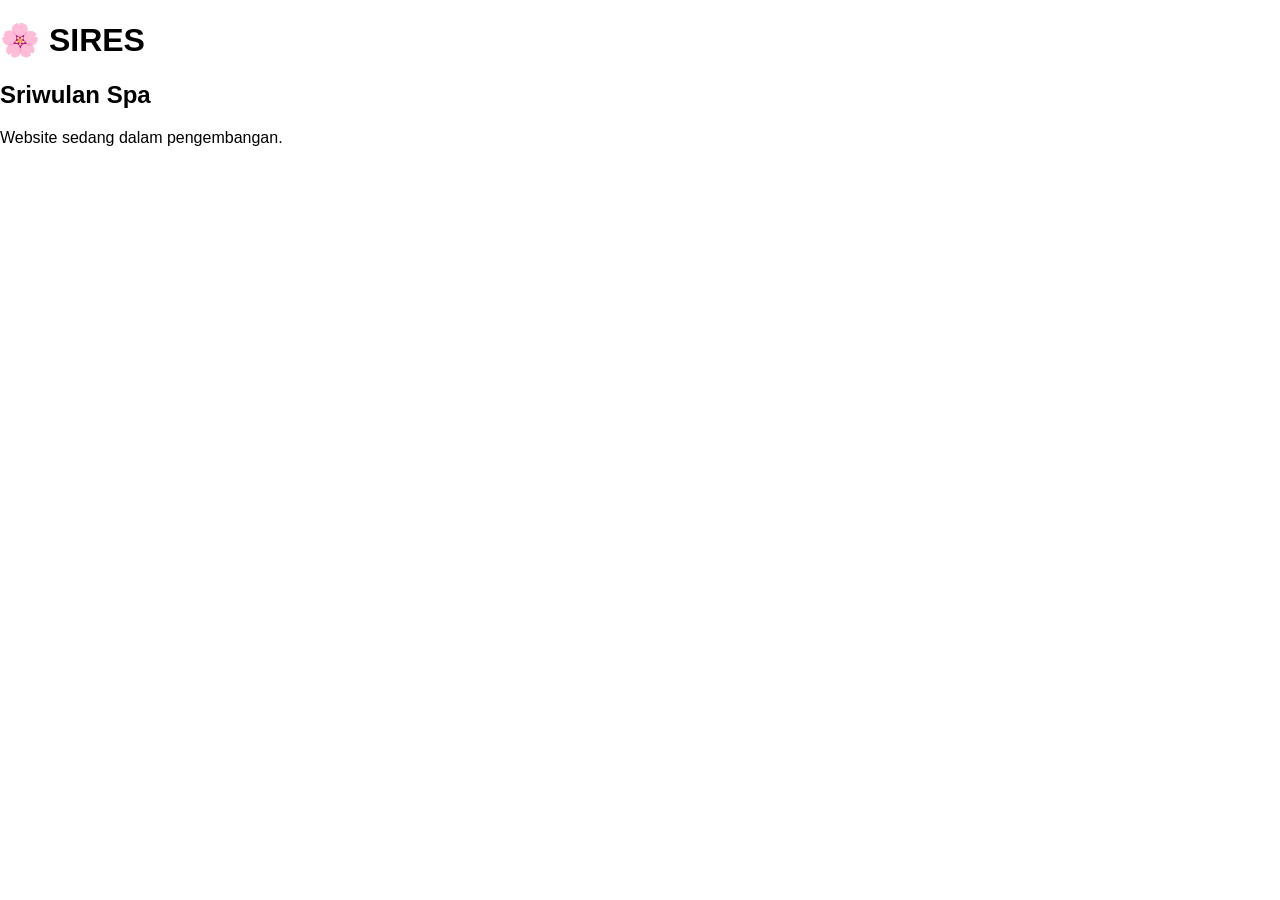
==== index.html @ 9384db0a "Update index.html" ====
<!DOCTYPE html>
<html lang="id">
<head>
    <meta charset="UTF-8">
    <title>SIRES - Sriwulan Spa</title>

    <link rel="stylesheet" href="css/style.css">
    
</head>
<body>

<h1>🌸 SIRES</h1>
<h2>Sriwulan Spa</h2>

<p>Website sedang dalam pengembangan.</p>

</body>
</html>
---- css/style.css ----
body{
    margin:0;
    font-family:Arial,sans-serif;
}
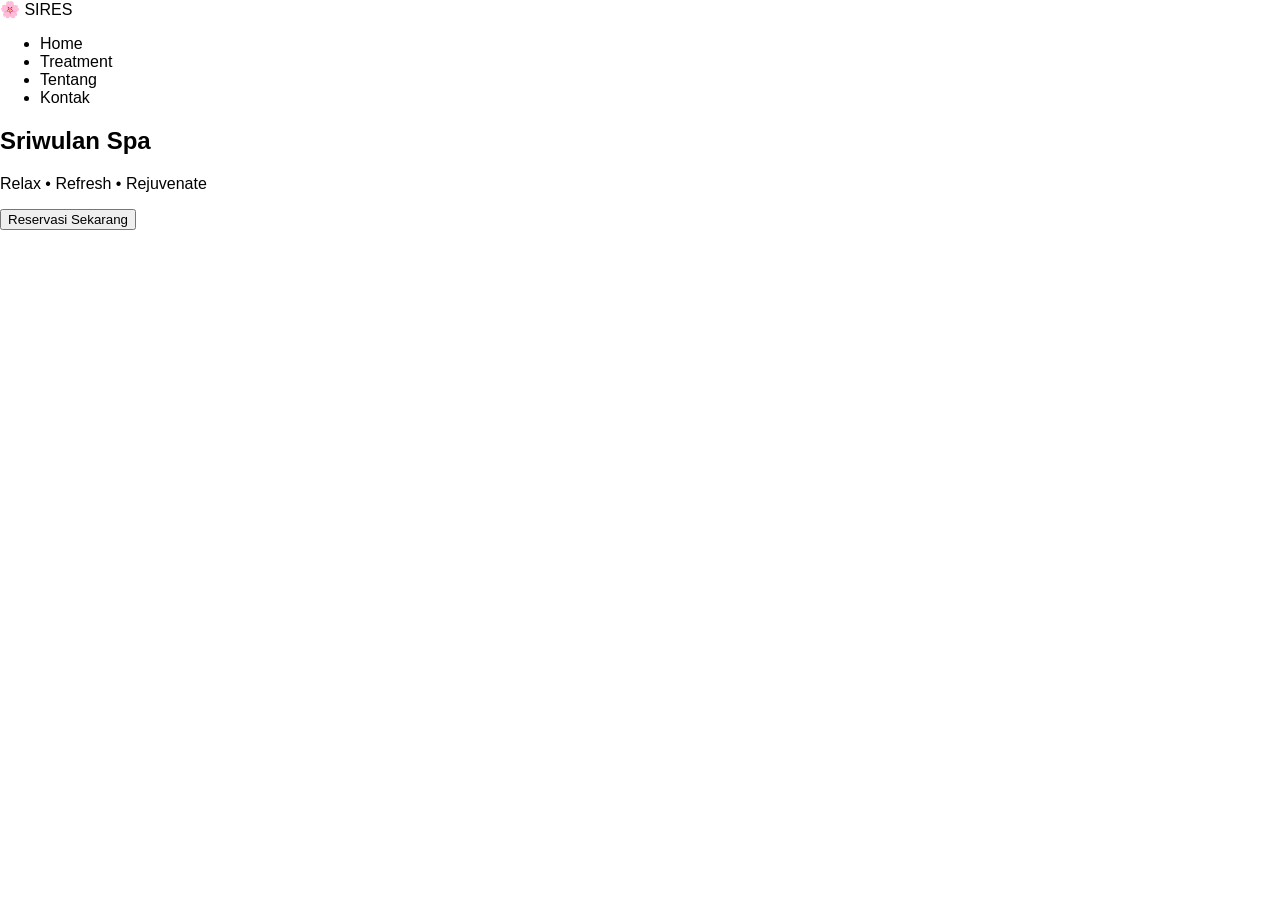
==== commit b0bbc3e3: "Update index.html" ====
--- a/index.html
+++ b/index.html
@@ -2,17 +2,58 @@
 <html lang="id">
 <head>
     <meta charset="UTF-8">
-    <title>SIRES - Sriwulan Spa</title>
+    <meta name="viewport" content="width=device-width, initial-scale=1.0">
+    <title>SIRES | Sriwulan Spa</title>
 
     <link rel="stylesheet" href="css/style.css">
-    
+
+    <link href="https://fonts.googleapis.com/css2?family=Poppins:wght@300;400;500;600;700&display=swap" rel="stylesheet">
 </head>
+
 <body>
 
-<h1>🌸 SIRES</h1>
-<h2>Sriwulan Spa</h2>
+<header>
 
-<p>Website sedang dalam pengembangan.</p>
+<nav>
+
+<div class="logo">
+
+🌸 SIRES
+
+</div>
+
+<ul>
+
+<li>Home</li>
+
+<li>Treatment</li>
+
+<li>Tentang</li>
+
+<li>Kontak</li>
+
+</ul>
+
+</nav>
+
+<section class="hero">
+
+<h1>Sriwulan Spa</h1>
+
+<p>Relax • Refresh • Rejuvenate</p>
+
+<a href="reservasi.html">
+
+<button>Reservasi Sekarang</button>
+
+</a>
+
+</section>
+
+</header>
+
+<script src="js/app.js"></script>
 
 </body>
+
 </html>
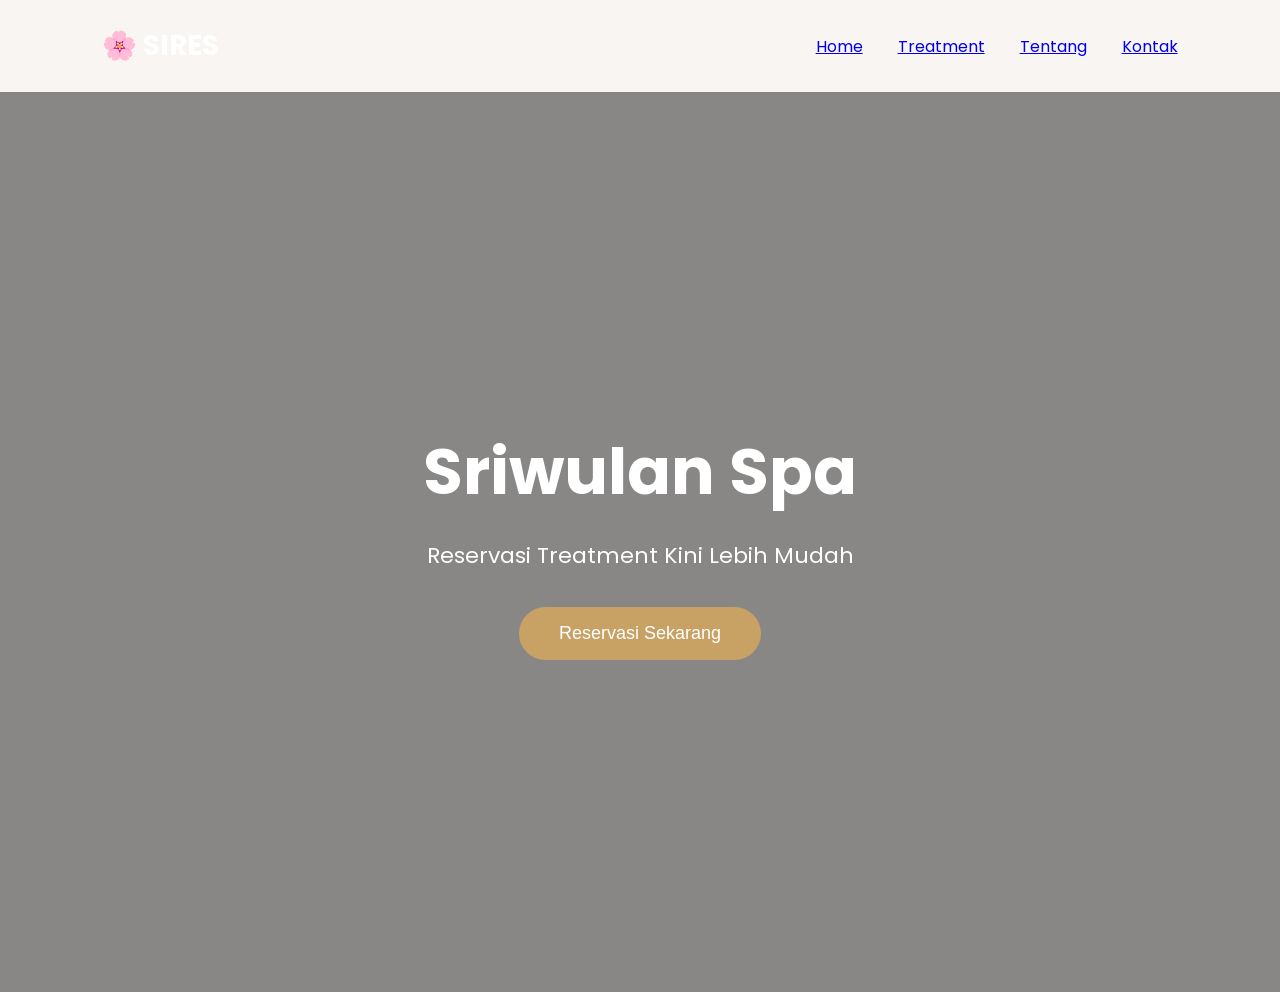
==== commit 73bca957: "Update index.html" ====
--- a/index.html
+++ b/index.html
@@ -1,13 +1,18 @@
 <!DOCTYPE html>
 <html lang="id">
+
 <head>
-    <meta charset="UTF-8">
-    <meta name="viewport" content="width=device-width, initial-scale=1.0">
-    <title>SIRES | Sriwulan Spa</title>
 
-    <link rel="stylesheet" href="css/style.css">
+<meta charset="UTF-8">
 
-    <link href="https://fonts.googleapis.com/css2?family=Poppins:wght@300;400;500;600;700&display=swap" rel="stylesheet">
+<meta name="viewport" content="width=device-width, initial-scale=1.0">
+
+<title>SIRES | Sriwulan Spa</title>
+
+<link rel="stylesheet" href="css/style.css">
+
+<link href="https://fonts.googleapis.com/css2?family=Poppins:wght@300;400;500;600;700&display=swap" rel="stylesheet">
+
 </head>
 
 <body>
@@ -17,20 +22,18 @@
 <nav>
 
 <div class="logo">
-
 🌸 SIRES
-
 </div>
 
 <ul>
 
-<li>Home</li>
+<li><a href="index.html">Home</a></li>
 
-<li>Treatment</li>
+<li><a href="#treatment">Treatment</a></li>
 
-<li>Tentang</li>
+<li><a href="tentang.html">Tentang</a></li>
 
-<li>Kontak</li>
+<li><a href="kontak.html">Kontak</a></li>
 
 </ul>
 
@@ -40,11 +43,17 @@
 
 <h1>Sriwulan Spa</h1>
 
-<p>Relax • Refresh • Rejuvenate</p>
+<p>
+Reservasi Treatment Kini Lebih Mudah
+</p>
 
 <a href="reservasi.html">
 
-<button>Reservasi Sekarang</button>
+<button>
+
+Reservasi Sekarang
+
+</button>
 
 </a>
 
--- a/css/style.css
+++ b/css/style.css
@@ -1,4 +1,116 @@
+/* ==========================
+   SIRES - Sriwulan Spa
+========================== */
+
+*{
+    margin:0;
+    padding:0;
+    box-sizing:border-box;
+}
+
 body{
-    margin:0;
-    font-family:Arial,sans-serif;
+    font-family:'Poppins',sans-serif;
+    background:#f8f5f2;
+    color:#333;
 }
+
+/* Navbar */
+
+header{
+    width:100%;
+    position:absolute;
+    top:0;
+    left:0;
+    z-index:999;
+}
+
+nav{
+    display:flex;
+    justify-content:space-between;
+    align-items:center;
+    padding:25px 8%;
+}
+
+.logo{
+    font-size:28px;
+    font-weight:700;
+    color:white;
+}
+
+nav ul{
+    display:flex;
+    list-style:none;
+    gap:35px;
+}
+
+nav ul li{
+    color:white;
+    cursor:pointer;
+    transition:.3s;
+}
+
+nav ul li:hover{
+    color:#F4D03F;
+}
+
+/* Hero */
+
+.hero{
+    height:100vh;
+    background:linear-gradient(rgba(0,0,0,.45),rgba(0,0,0,.45)),
+    url("../assets/banner.jpg");
+
+    background-size:cover;
+    background-position:center;
+
+    display:flex;
+    flex-direction:column;
+    justify-content:center;
+    align-items:center;
+
+    text-align:center;
+}
+
+.hero h1{
+
+    font-size:64px;
+    color:white;
+    margin-bottom:20px;
+
+}
+
+.hero p{
+
+    color:white;
+    font-size:22px;
+    margin-bottom:35px;
+
+}
+
+.hero button{
+
+    padding:16px 40px;
+
+    background:#C8A165;
+
+    color:white;
+
+    border:none;
+
+    border-radius:50px;
+
+    cursor:pointer;
+
+    font-size:18px;
+
+    transition:.3s;
+
+}
+
+.hero button:hover{
+
+    background:#a67c3d;
+
+    transform:translateY(-3px);
+
+}
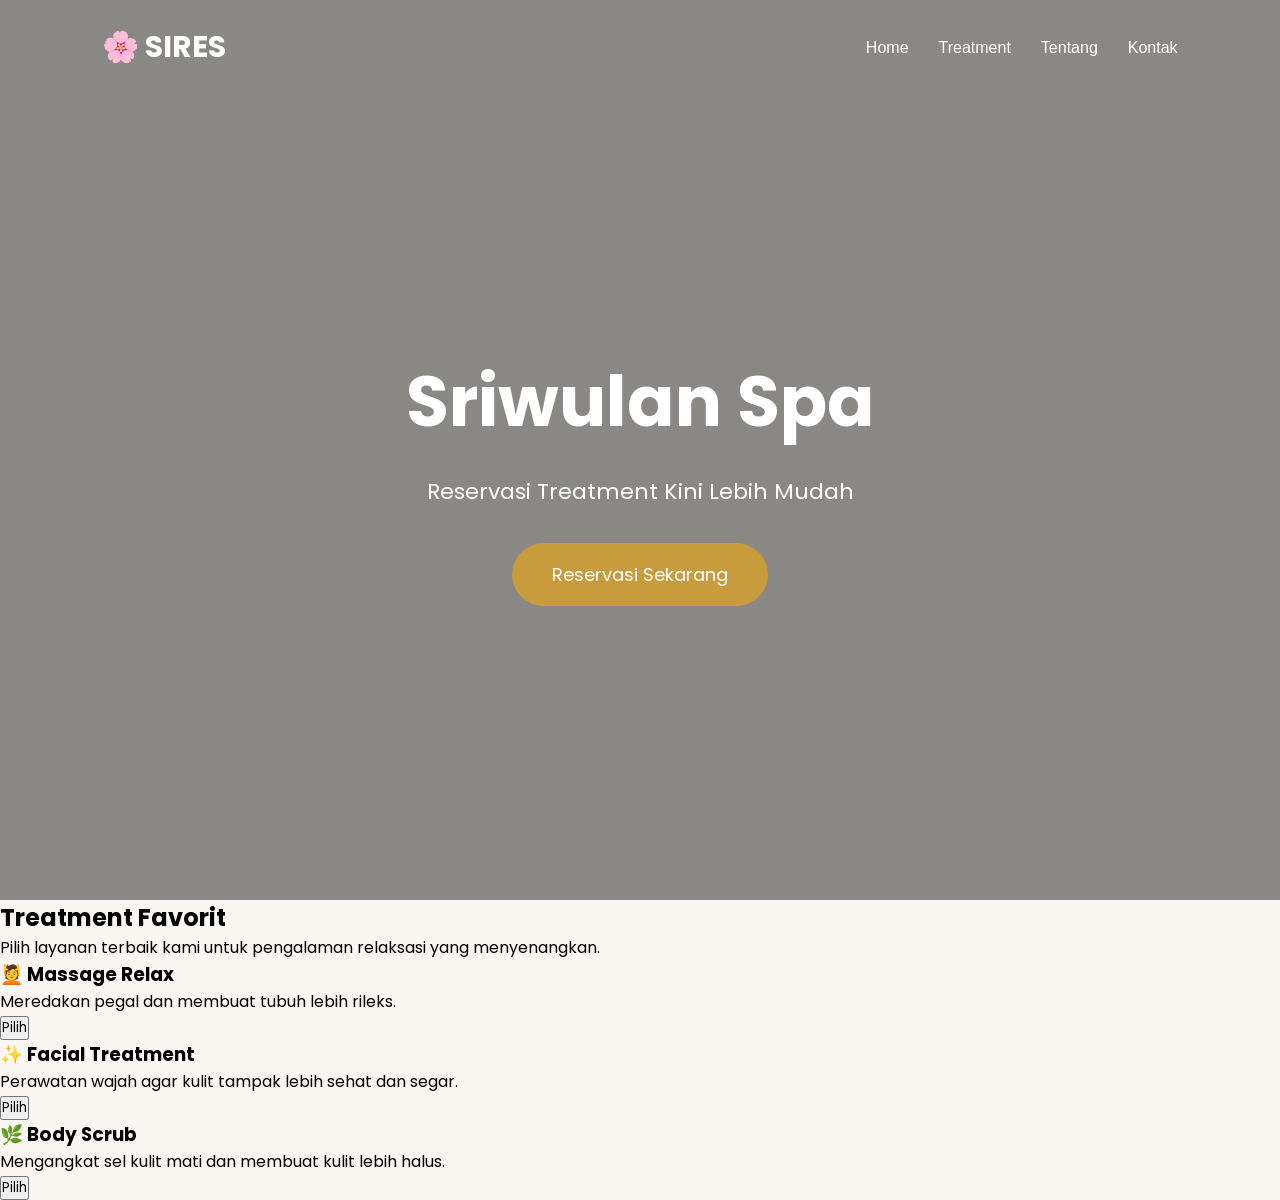
==== commit af96dee8: "Update index.html" ====
--- a/index.html
+++ b/index.html
@@ -61,6 +61,42 @@
 
 </header>
 
+  <section id="treatment" class="treatment">
+
+    <h2>Treatment Favorit</h2>
+
+    <p>Pilih layanan terbaik kami untuk pengalaman relaksasi yang menyenangkan.</p>
+
+    <div class="card-container">
+
+        <div class="card">
+            <h3>💆 Massage Relax</h3>
+            <p>Meredakan pegal dan membuat tubuh lebih rileks.</p>
+            <a href="reservasi.html">
+                <button>Pilih</button>
+            </a>
+        </div>
+
+        <div class="card">
+            <h3>✨ Facial Treatment</h3>
+            <p>Perawatan wajah agar kulit tampak lebih sehat dan segar.</p>
+            <a href="reservasi.html">
+                <button>Pilih</button>
+            </a>
+        </div>
+
+        <div class="card">
+            <h3>🌿 Body Scrub</h3>
+            <p>Mengangkat sel kulit mati dan membuat kulit lebih halus.</p>
+            <a href="reservasi.html">
+                <button>Pilih</button>
+            </a>
+        </div>
+
+    </div>
+
+</section>
+
 <script src="js/app.js"></script>
 
 </body>
--- a/css/style.css
+++ b/css/style.css
@@ -1,116 +1,142 @@
-/* ==========================
-   SIRES - Sriwulan Spa
-========================== */
-
 *{
-    margin:0;
-    padding:0;
-    box-sizing:border-box;
+margin:0;
+padding:0;
+box-sizing:border-box;
+font-family:'Poppins',sans-serif;
 }
 
 body{
-    font-family:'Poppins',sans-serif;
-    background:#f8f5f2;
-    color:#333;
+background:#faf7f3;
 }
 
-/* Navbar */
+/* HEADER */
 
 header{
-    width:100%;
-    position:absolute;
-    top:0;
-    left:0;
-    z-index:999;
+
+height:100vh;
+
+background:
+linear-gradient(rgba(0,0,0,.45),rgba(0,0,0,.45)),
+url("../assets/banner.jpg");
+
+background-size:cover;
+
+background-position:center;
+
 }
 
+/* NAVBAR */
+
 nav{
-    display:flex;
-    justify-content:space-between;
-    align-items:center;
-    padding:25px 8%;
+
+display:flex;
+
+justify-content:space-between;
+
+align-items:center;
+
+padding:25px 8%;
+
 }
 
 .logo{
-    font-size:28px;
-    font-weight:700;
-    color:white;
+
+font-size:30px;
+
+font-weight:bold;
+
+color:white;
+
 }
 
 nav ul{
-    display:flex;
-    list-style:none;
-    gap:35px;
+
+display:flex;
+
+list-style:none;
+
+gap:30px;
+
 }
 
-nav ul li{
-    color:white;
-    cursor:pointer;
-    transition:.3s;
+nav ul li a{
+
+text-decoration:none;
+
+color:white;
+
+font-weight:500;
+
+transition:.3s;
+
 }
 
-nav ul li:hover{
-    color:#F4D03F;
+nav ul li a:hover{
+
+color:#f5d27a;
+
 }
 
-/* Hero */
+/* HERO */
 
 .hero{
-    height:100vh;
-    background:linear-gradient(rgba(0,0,0,.45),rgba(0,0,0,.45)),
-    url("../assets/banner.jpg");
 
-    background-size:cover;
-    background-position:center;
+height:85vh;
 
-    display:flex;
-    flex-direction:column;
-    justify-content:center;
-    align-items:center;
+display:flex;
 
-    text-align:center;
+flex-direction:column;
+
+justify-content:center;
+
+align-items:center;
+
+text-align:center;
+
+color:white;
+
 }
 
 .hero h1{
 
-    font-size:64px;
-    color:white;
-    margin-bottom:20px;
+font-size:70px;
+
+margin-bottom:20px;
 
 }
 
 .hero p{
 
-    color:white;
-    font-size:22px;
-    margin-bottom:35px;
+font-size:22px;
+
+margin-bottom:35px;
 
 }
 
 .hero button{
 
-    padding:16px 40px;
+padding:18px 40px;
 
-    background:#C8A165;
+background:#C89B3C;
 
-    color:white;
+border:none;
 
-    border:none;
+border-radius:50px;
 
-    border-radius:50px;
+color:white;
 
-    cursor:pointer;
+font-size:18px;
 
-    font-size:18px;
+cursor:pointer;
 
-    transition:.3s;
+transition:.3s;
 
 }
 
 .hero button:hover{
 
-    background:#a67c3d;
+background:#a77d28;
 
-    transform:translateY(-3px);
+transform:translateY(-3px);
 
 }
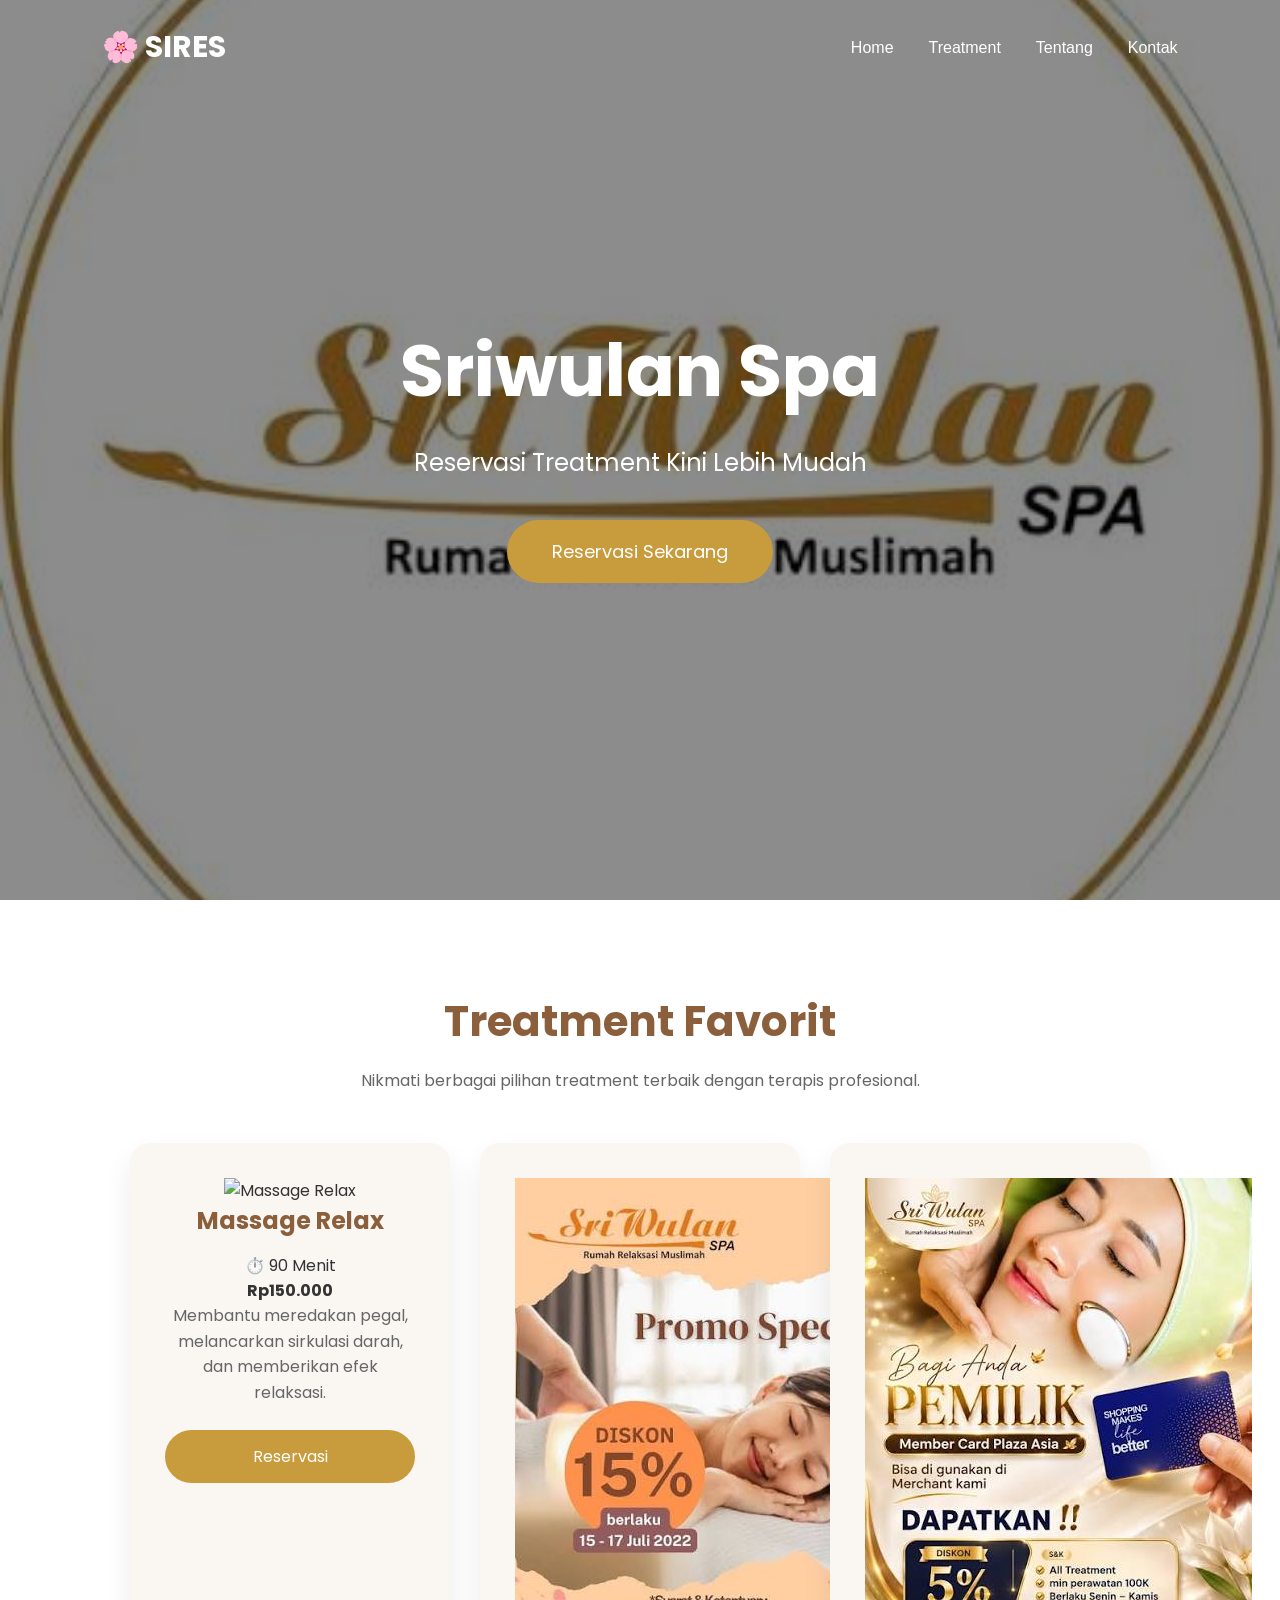
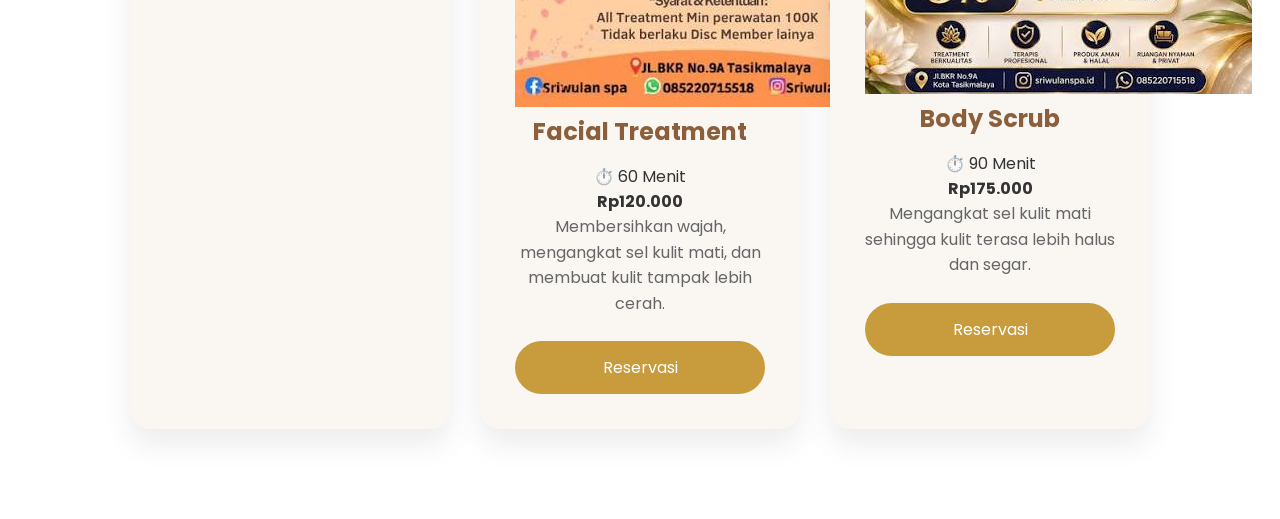
==== commit aed7dcb8: "Update index.html" ====
--- a/index.html
+++ b/index.html
@@ -65,32 +65,68 @@
 
     <h2>Treatment Favorit</h2>
 
-    <p>Pilih layanan terbaik kami untuk pengalaman relaksasi yang menyenangkan.</p>
+    <p>Nikmati berbagai pilihan treatment terbaik dengan terapis profesional.</p>
 
     <div class="card-container">
 
         <div class="card">
-            <h3>💆 Massage Relax</h3>
-            <p>Meredakan pegal dan membuat tubuh lebih rileks.</p>
+
+            <img src="assets/treatment/massage.jpg" alt="Massage Relax">
+
+            <h3>Massage Relax</h3>
+
+            <span>⏱️ 90 Menit</span>
+
+            <h4>Rp150.000</h4>
+
+            <p>
+                Membantu meredakan pegal, melancarkan sirkulasi darah, dan memberikan efek relaksasi.
+            </p>
+
             <a href="reservasi.html">
-                <button>Pilih</button>
+                <button>Reservasi</button>
             </a>
+
         </div>
 
         <div class="card">
-            <h3>✨ Facial Treatment</h3>
-            <p>Perawatan wajah agar kulit tampak lebih sehat dan segar.</p>
+
+            <img src="assets/treatment/facial.jpg" alt="Facial Treatment">
+
+            <h3>Facial Treatment</h3>
+
+            <span>⏱️ 60 Menit</span>
+
+            <h4>Rp120.000</h4>
+
+            <p>
+                Membersihkan wajah, mengangkat sel kulit mati, dan membuat kulit tampak lebih cerah.
+            </p>
+
             <a href="reservasi.html">
-                <button>Pilih</button>
+                <button>Reservasi</button>
             </a>
+
         </div>
 
         <div class="card">
-            <h3>🌿 Body Scrub</h3>
-            <p>Mengangkat sel kulit mati dan membuat kulit lebih halus.</p>
+
+            <img src="assets/treatment/bodyscrub.jpg" alt="Body Scrub">
+
+            <h3>Body Scrub</h3>
+
+            <span>⏱️ 90 Menit</span>
+
+            <h4>Rp175.000</h4>
+
+            <p>
+                Mengangkat sel kulit mati sehingga kulit terasa lebih halus dan segar.
+            </p>
+
             <a href="reservasi.html">
-                <button>Pilih</button>
+                <button>Reservasi</button>
             </a>
+
         </div>
 
     </div>
--- a/css/style.css
+++ b/css/style.css
@@ -1,142 +1,227 @@
+/* ===========================
+   RESET
+=========================== */
+
 *{
-margin:0;
-padding:0;
-box-sizing:border-box;
-font-family:'Poppins',sans-serif;
+    margin:0;
+    padding:0;
+    box-sizing:border-box;
+    font-family:'Poppins',sans-serif;
+}
+
+html{
+    scroll-behavior:smooth;
 }
 
 body{
-background:#faf7f3;
-}
-
-/* HEADER */
+    background:#faf7f3;
+    color:#333;
+}
+
+/* ===========================
+   HEADER
+=========================== */
 
 header{
-
-height:100vh;
-
-background:
-linear-gradient(rgba(0,0,0,.45),rgba(0,0,0,.45)),
-url("../assets/banner.jpg");
-
-background-size:cover;
-
-background-position:center;
-
-}
-
-/* NAVBAR */
+    position:relative;
+    width:100%;
+    height:100vh;
+
+    background:
+    linear-gradient(rgba(0,0,0,.45),rgba(0,0,0,.45)),
+    url("../assets/banner.jpg");
+
+    background-size:cover;
+    background-position:center;
+    background-repeat:no-repeat;
+}
+
+/* ===========================
+   NAVBAR
+=========================== */
 
 nav{
-
-display:flex;
-
-justify-content:space-between;
-
-align-items:center;
-
-padding:25px 8%;
-
+    position:absolute;
+    top:0;
+    left:0;
+    width:100%;
+
+    display:flex;
+    justify-content:space-between;
+    align-items:center;
+
+    padding:25px 8%;
+    z-index:999;
 }
 
 .logo{
-
-font-size:30px;
-
-font-weight:bold;
-
-color:white;
-
+    font-size:30px;
+    font-weight:700;
+    color:#fff;
 }
 
 nav ul{
-
-display:flex;
-
-list-style:none;
-
-gap:30px;
-
+    display:flex;
+    list-style:none;
+    gap:35px;
 }
 
 nav ul li a{
-
-text-decoration:none;
-
-color:white;
-
-font-weight:500;
-
-transition:.3s;
-
+    text-decoration:none;
+    color:#fff;
+    font-weight:500;
+    transition:.3s;
 }
 
 nav ul li a:hover{
-
-color:#f5d27a;
-
-}
-
-/* HERO */
+    color:#D4AF37;
+}
+
+/* ===========================
+   HERO
+=========================== */
 
 .hero{
-
-height:85vh;
-
-display:flex;
-
-flex-direction:column;
-
-justify-content:center;
-
-align-items:center;
-
-text-align:center;
-
-color:white;
-
+    width:100%;
+    height:100%;
+
+    display:flex;
+    flex-direction:column;
+    justify-content:center;
+    align-items:center;
+
+    text-align:center;
+    color:#fff;
 }
 
 .hero h1{
-
-font-size:70px;
-
-margin-bottom:20px;
-
+    font-size:72px;
+    margin-bottom:20px;
 }
 
 .hero p{
-
-font-size:22px;
-
-margin-bottom:35px;
-
+    font-size:24px;
+    margin-bottom:40px;
 }
 
 .hero button{
-
-padding:18px 40px;
-
-background:#C89B3C;
-
-border:none;
-
-border-radius:50px;
-
-color:white;
-
-font-size:18px;
-
-cursor:pointer;
-
-transition:.3s;
-
+    padding:18px 45px;
+
+    background:#C89B3C;
+    color:#fff;
+
+    border:none;
+    border-radius:50px;
+
+    font-size:18px;
+    cursor:pointer;
+
+    transition:.3s;
 }
 
 .hero button:hover{
-
-background:#a77d28;
-
-transform:translateY(-3px);
-
-}
+    background:#B18426;
+    transform:translateY(-3px);
+}
+
+/* ===========================
+   TREATMENT
+=========================== */
+
+.treatment{
+    padding:90px 8%;
+    background:#ffffff;
+    text-align:center;
+}
+
+.treatment h2{
+    font-size:42px;
+    color:#8b5e3c;
+    margin-bottom:15px;
+}
+
+.treatment > p{
+    color:#666;
+    margin-bottom:50px;
+}
+
+.card-container{
+    display:flex;
+    justify-content:center;
+    gap:30px;
+    flex-wrap:wrap;
+}
+
+.card{
+    width:320px;
+    padding:35px;
+
+    background:#faf7f3;
+
+    border-radius:20px;
+
+    box-shadow:0 15px 30px rgba(0,0,0,.08);
+
+    transition:.3s;
+}
+
+.card:hover{
+    transform:translateY(-10px);
+}
+
+.card h3{
+    margin-bottom:15px;
+    color:#8b5e3c;
+    font-size:24px;
+}
+
+.card p{
+    color:#666;
+    margin-bottom:25px;
+    line-height:1.6;
+}
+
+.card button{
+    width:100%;
+    padding:14px;
+
+    border:none;
+    border-radius:30px;
+
+    background:#C89B3C;
+    color:#fff;
+
+    font-size:16px;
+    cursor:pointer;
+
+    transition:.3s;
+}
+
+.card button:hover{
+    background:#B18426;
+}
+
+/* ===========================
+   RESPONSIVE
+=========================== */
+
+@media(max-width:768px){
+
+.hero h1{
+    font-size:45px;
+}
+
+.hero p{
+    font-size:18px;
+}
+
+nav{
+    flex-direction:column;
+    gap:15px;
+}
+
+nav ul{
+    gap:18px;
+}
+
+}
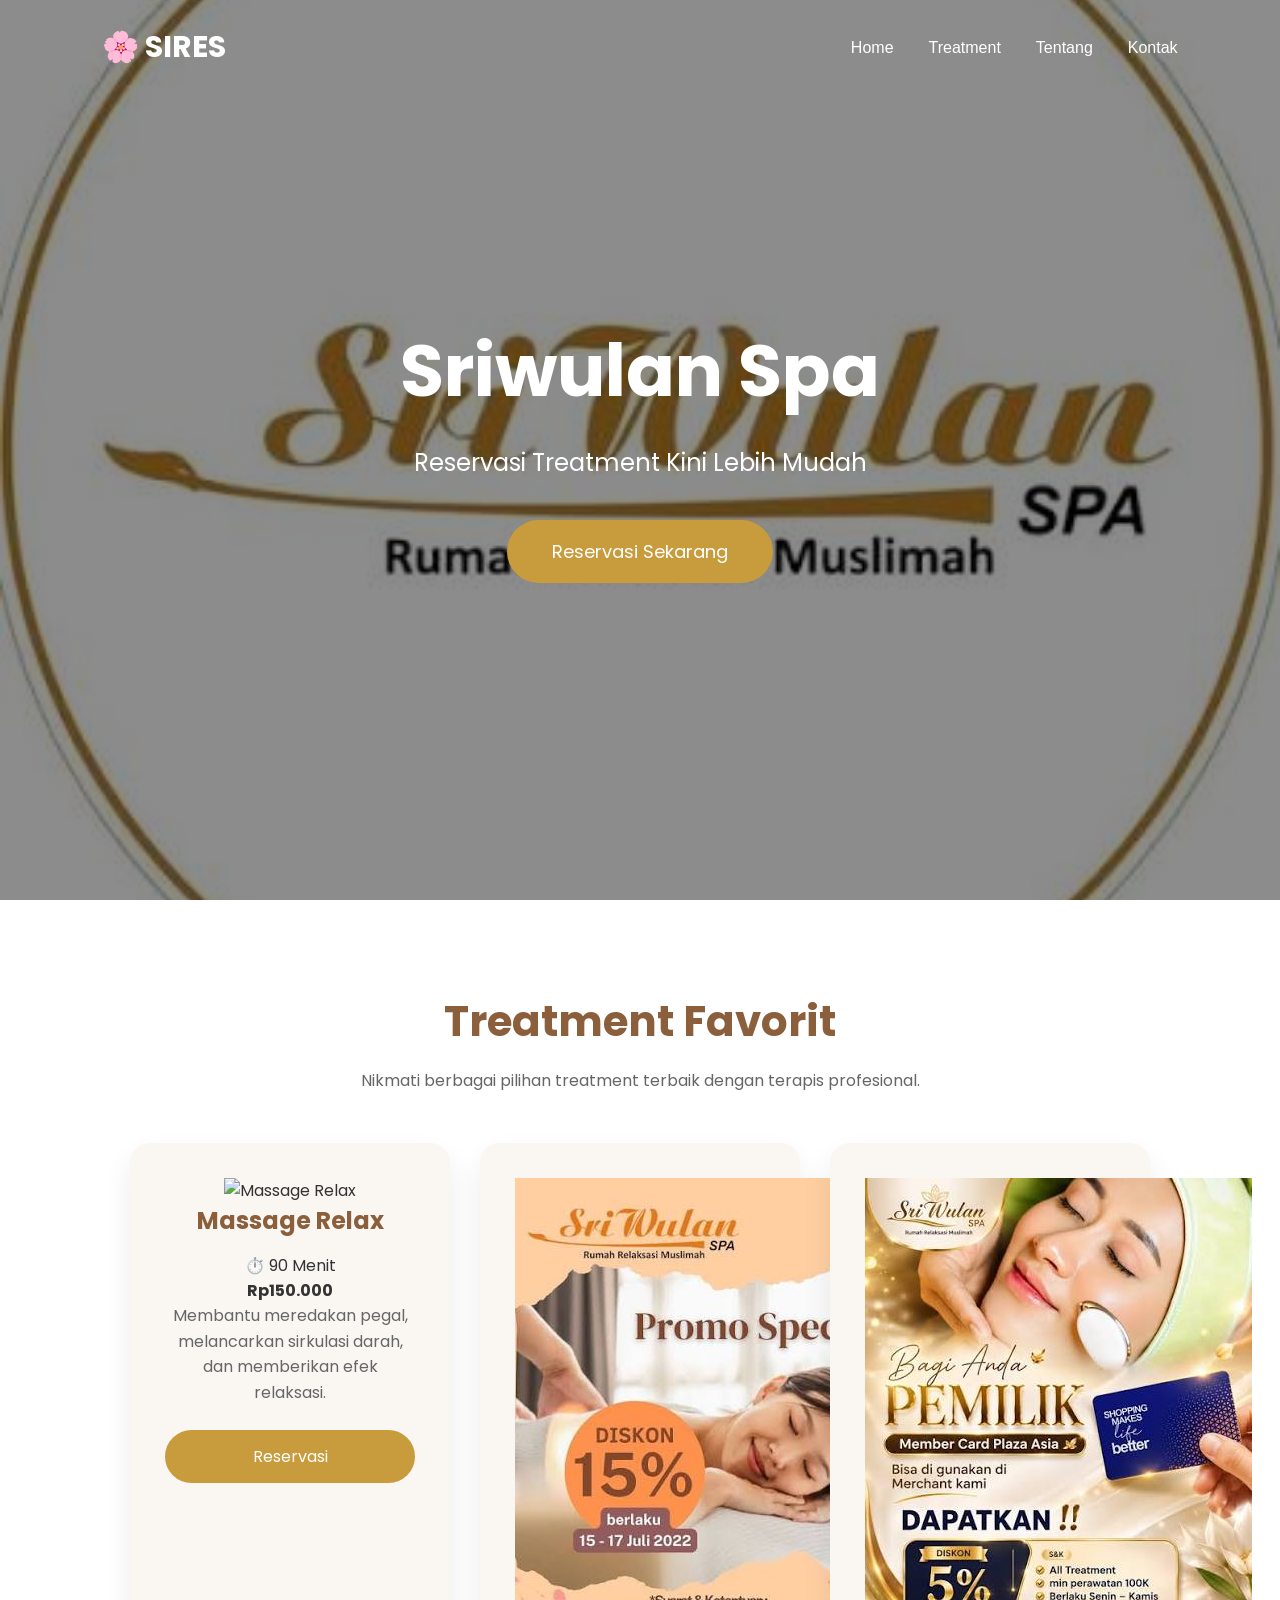
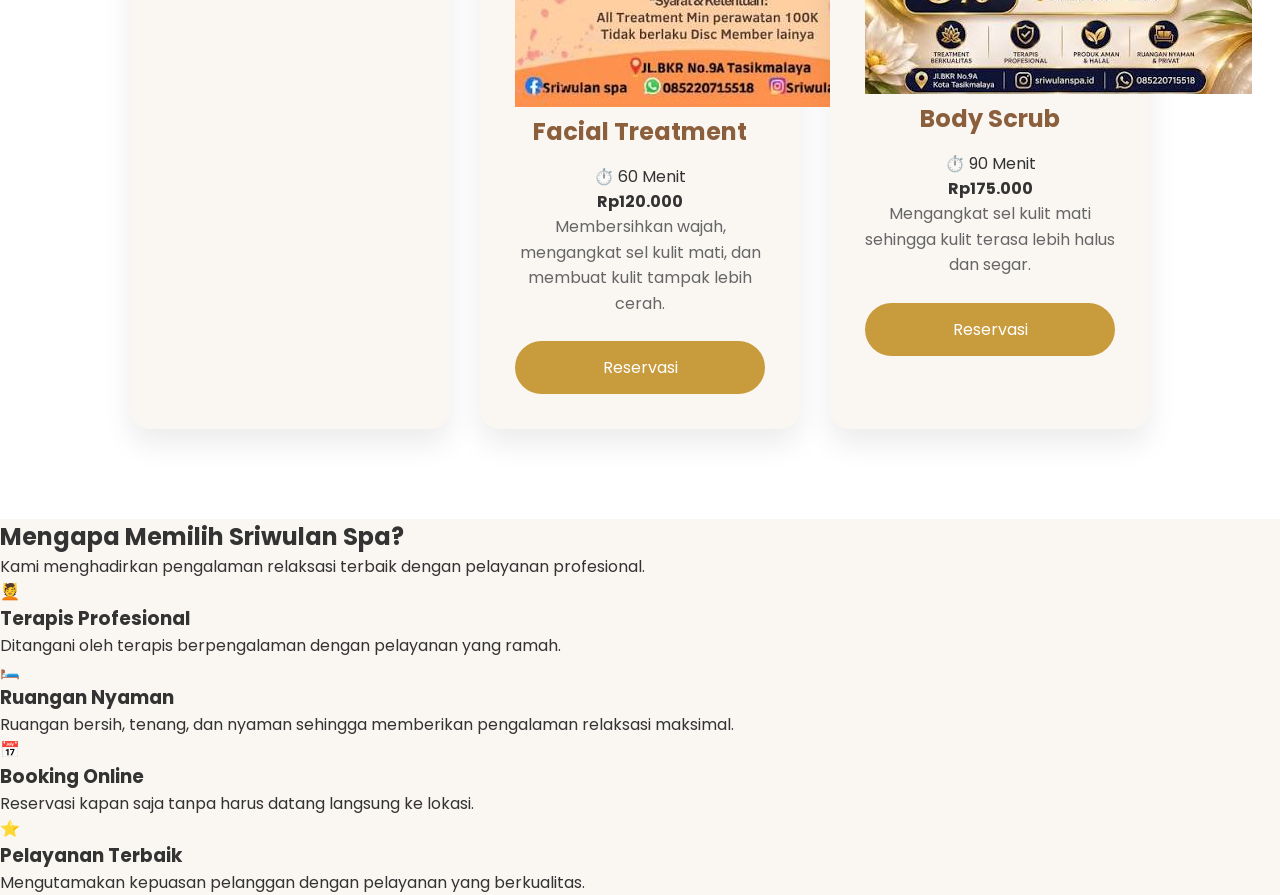
==== commit e3114bee: "Update index.html" ====
--- a/index.html
+++ b/index.html
@@ -133,6 +133,68 @@
 
 </section>
 
+  <section class="why">
+
+<h2>Mengapa Memilih Sriwulan Spa?</h2>
+
+<p>
+Kami menghadirkan pengalaman relaksasi terbaik dengan pelayanan profesional.
+</p>
+
+<div class="why-container">
+
+<div class="why-card">
+
+<div class="icon">💆</div>
+
+<h3>Terapis Profesional</h3>
+
+<p>
+Ditangani oleh terapis berpengalaman dengan pelayanan yang ramah.
+</p>
+
+</div>
+
+<div class="why-card">
+
+<div class="icon">🛏️</div>
+
+<h3>Ruangan Nyaman</h3>
+
+<p>
+Ruangan bersih, tenang, dan nyaman sehingga memberikan pengalaman relaksasi maksimal.
+</p>
+
+</div>
+
+<div class="why-card">
+
+<div class="icon">📅</div>
+
+<h3>Booking Online</h3>
+
+<p>
+Reservasi kapan saja tanpa harus datang langsung ke lokasi.
+</p>
+
+</div>
+
+<div class="why-card">
+
+<div class="icon">⭐</div>
+
+<h3>Pelayanan Terbaik</h3>
+
+<p>
+Mengutamakan kepuasan pelanggan dengan pelayanan yang berkualitas.
+</p>
+
+</div>
+
+</div>
+
+</section>
+
 <script src="js/app.js"></script>
 
 </body>
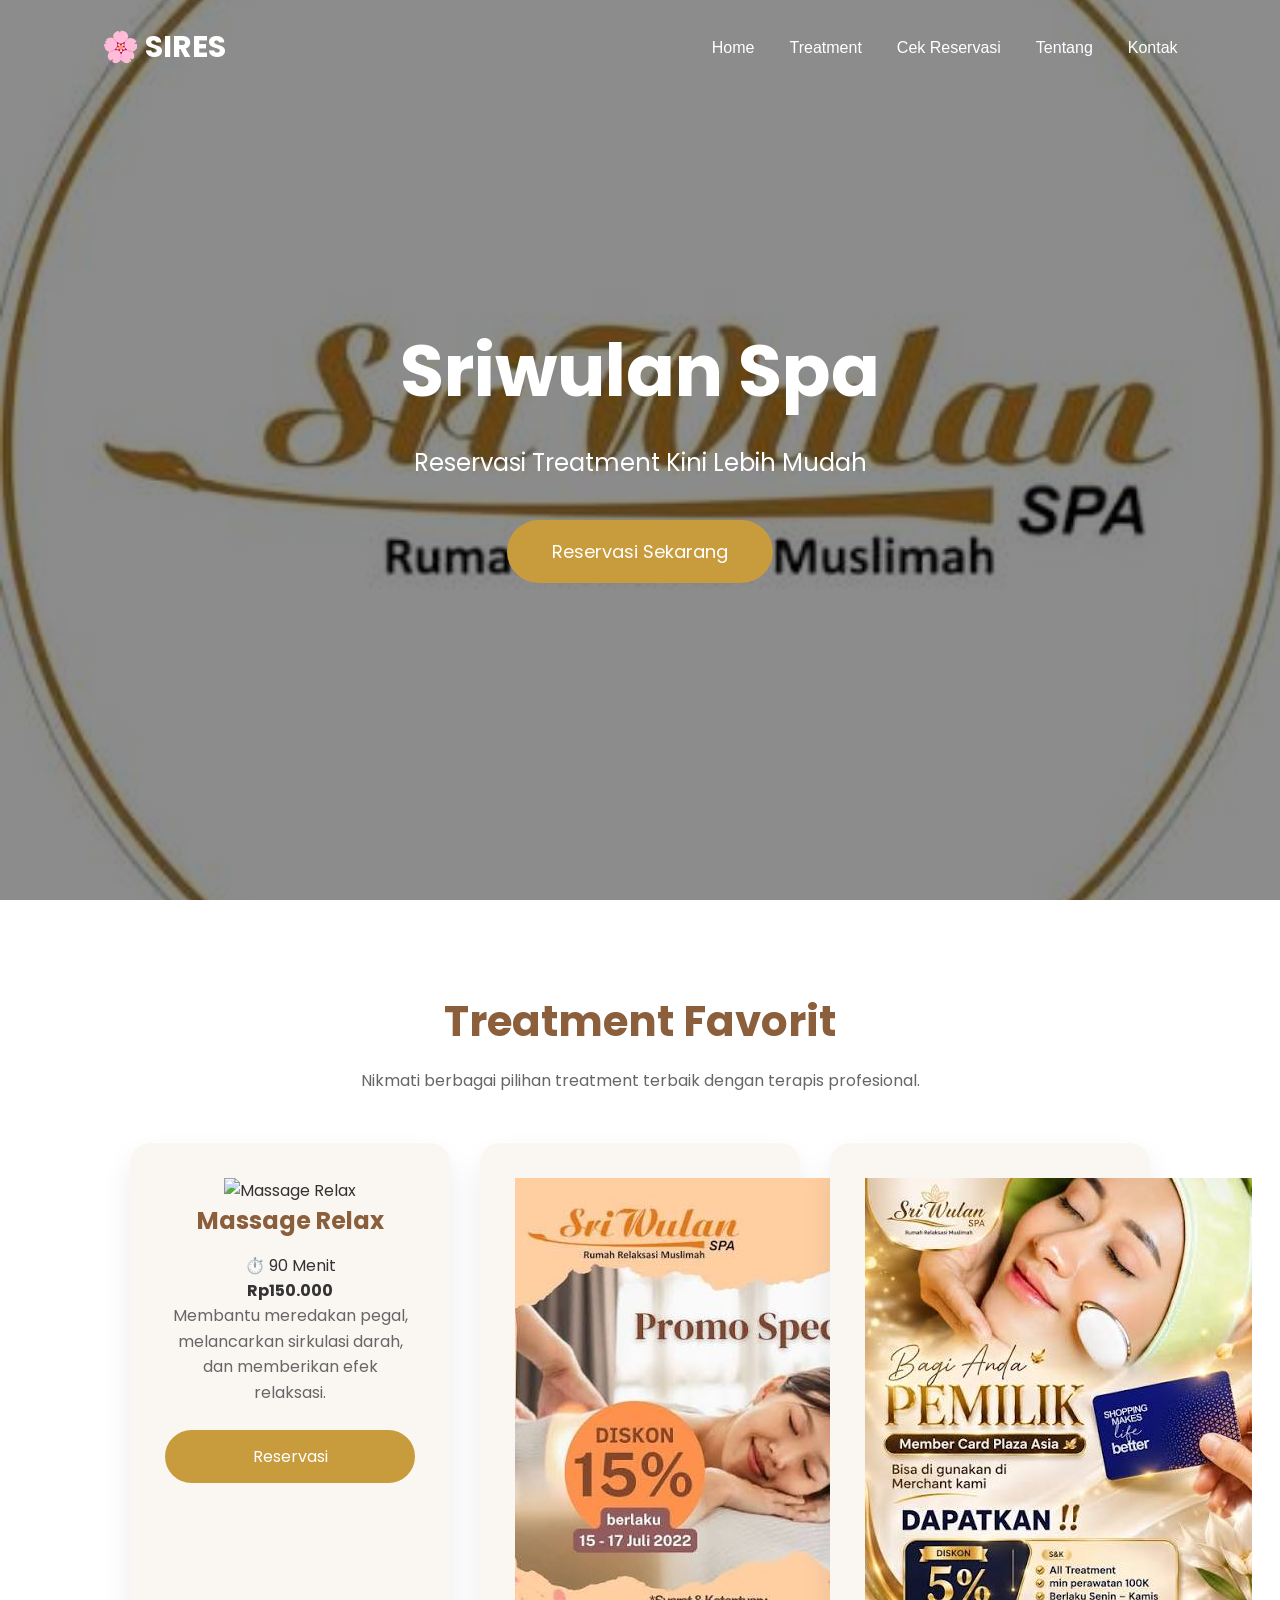
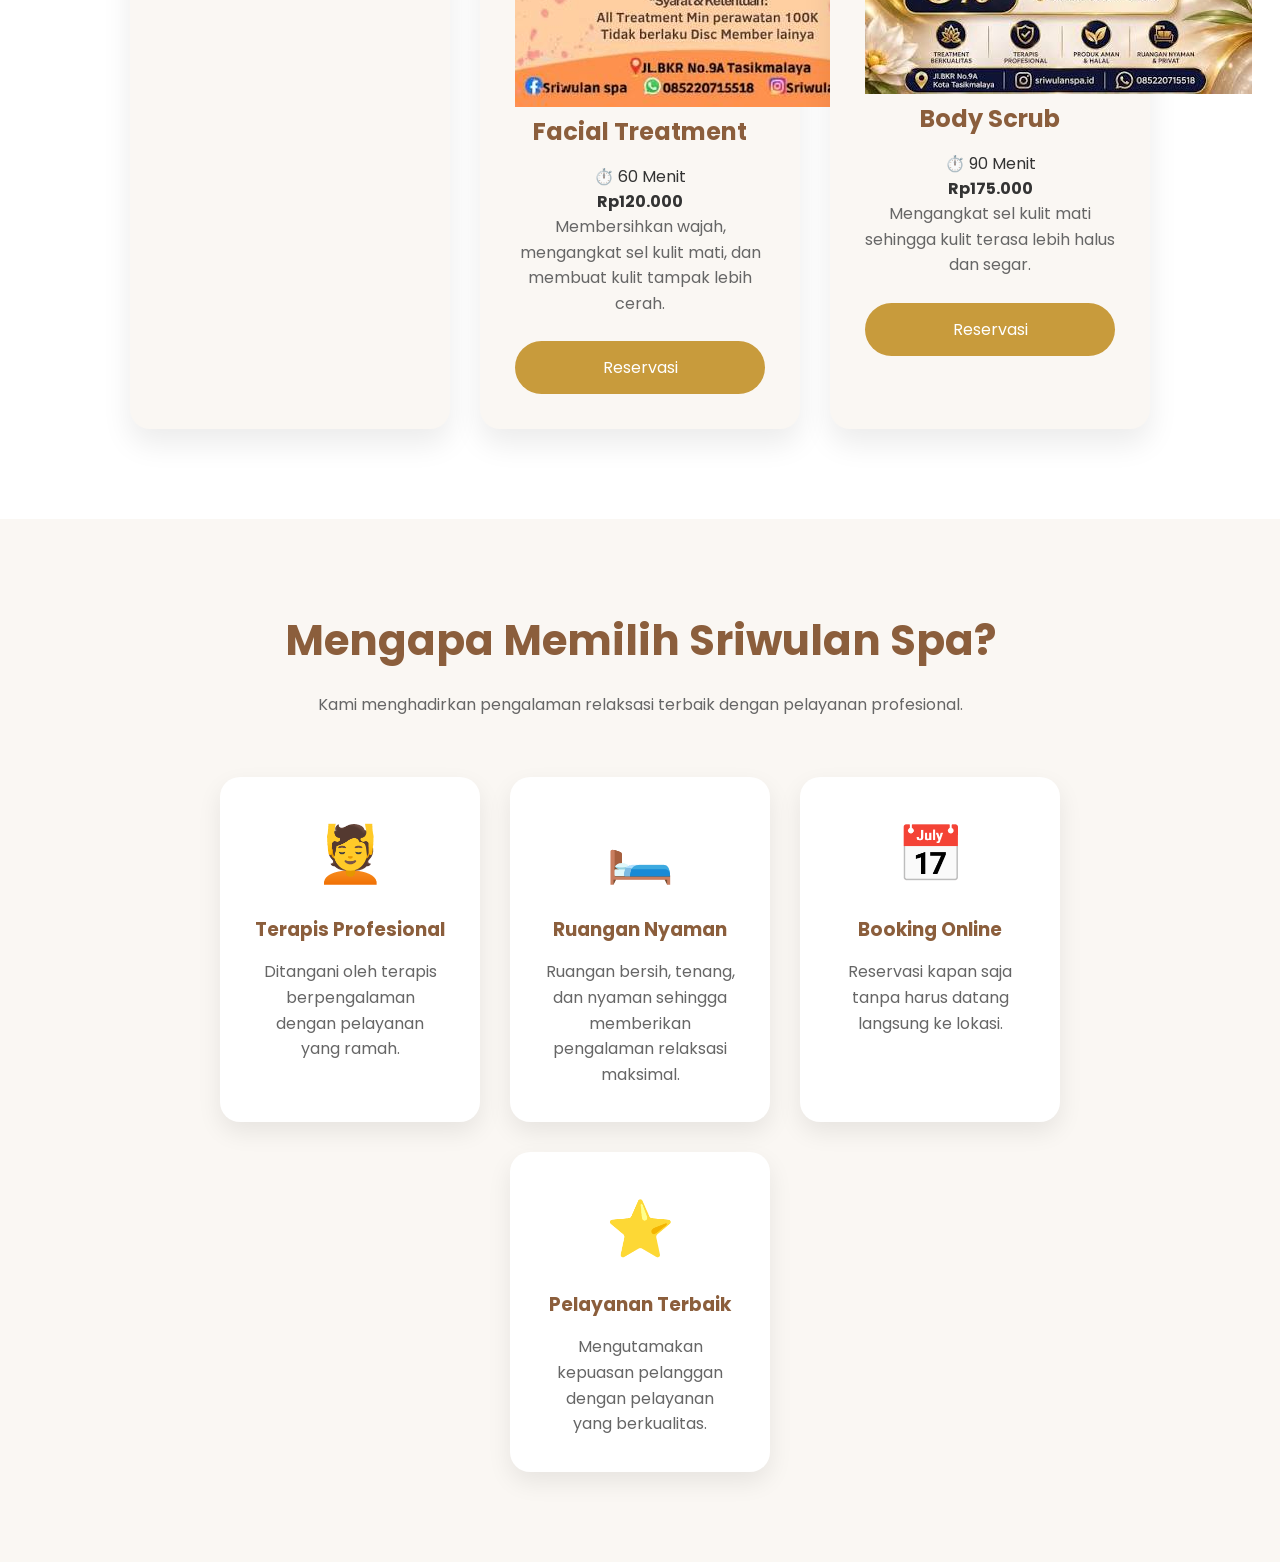
==== commit c3ca3793: "Update index.html" ====
--- a/index.html
+++ b/index.html
@@ -31,6 +31,8 @@
 
 <li><a href="#treatment">Treatment</a></li>
 
+<li><a href="cek-reservasi.html">Cek Reservasi</a></li>
+
 <li><a href="tentang.html">Tentang</a></li>
 
 <li><a href="kontak.html">Kontak</a></li>
@@ -39,6 +41,7 @@
 
 </nav>
 
+
 <section class="hero">
 
 <h1>Sriwulan Spa</h1>
@@ -61,79 +64,93 @@
 
 </header>
 
-  <section id="treatment" class="treatment">
-
-    <h2>Treatment Favorit</h2>
-
-    <p>Nikmati berbagai pilihan treatment terbaik dengan terapis profesional.</p>
-
-    <div class="card-container">
-
-        <div class="card">
-
-            <img src="assets/treatment/massage.jpg" alt="Massage Relax">
-
-            <h3>Massage Relax</h3>
-
-            <span>⏱️ 90 Menit</span>
-
-            <h4>Rp150.000</h4>
-
-            <p>
-                Membantu meredakan pegal, melancarkan sirkulasi darah, dan memberikan efek relaksasi.
-            </p>
-
-            <a href="reservasi.html">
-                <button>Reservasi</button>
-            </a>
-
-        </div>
-
-        <div class="card">
-
-            <img src="assets/treatment/facial.jpg" alt="Facial Treatment">
-
-            <h3>Facial Treatment</h3>
-
-            <span>⏱️ 60 Menit</span>
-
-            <h4>Rp120.000</h4>
-
-            <p>
-                Membersihkan wajah, mengangkat sel kulit mati, dan membuat kulit tampak lebih cerah.
-            </p>
-
-            <a href="reservasi.html">
-                <button>Reservasi</button>
-            </a>
-
-        </div>
-
-        <div class="card">
-
-            <img src="assets/treatment/bodyscrub.jpg" alt="Body Scrub">
-
-            <h3>Body Scrub</h3>
-
-            <span>⏱️ 90 Menit</span>
-
-            <h4>Rp175.000</h4>
-
-            <p>
-                Mengangkat sel kulit mati sehingga kulit terasa lebih halus dan segar.
-            </p>
-
-            <a href="reservasi.html">
-                <button>Reservasi</button>
-            </a>
-
-        </div>
-
-    </div>
+
+
+<section id="treatment" class="treatment">
+
+<h2>Treatment Favorit</h2>
+
+<p>
+Nikmati berbagai pilihan treatment terbaik dengan terapis profesional.
+</p>
+
+
+<div class="card-container">
+
+
+<div class="card">
+
+<img src="assets/treatment/massage.jpg" alt="Massage Relax">
+
+<h3>Massage Relax</h3>
+
+<span>⏱️ 90 Menit</span>
+
+<h4>Rp150.000</h4>
+
+<p>
+Membantu meredakan pegal, melancarkan sirkulasi darah, dan memberikan efek relaksasi.
+</p>
+
+<a href="reservasi.html">
+<button>Reservasi</button>
+</a>
+
+</div>
+
+
+
+<div class="card">
+
+<img src="assets/treatment/facial.jpg" alt="Facial Treatment">
+
+<h3>Facial Treatment</h3>
+
+<span>⏱️ 60 Menit</span>
+
+<h4>Rp120.000</h4>
+
+<p>
+Membersihkan wajah, mengangkat sel kulit mati, dan membuat kulit tampak lebih cerah.
+</p>
+
+<a href="reservasi.html">
+<button>Reservasi</button>
+</a>
+
+</div>
+
+
+
+<div class="card">
+
+<img src="assets/treatment/bodyscrub.jpg" alt="Body Scrub">
+
+<h3>Body Scrub</h3>
+
+<span>⏱️ 90 Menit</span>
+
+<h4>Rp175.000</h4>
+
+<p>
+Mengangkat sel kulit mati sehingga kulit terasa lebih halus dan segar.
+</p>
+
+<a href="reservasi.html">
+<button>Reservasi</button>
+</a>
+
+</div>
+
+
+</div>
 
 </section>
 
-  <section class="why">
+
+
+
+<section class="why">
 
 <h2>Mengapa Memilih Sriwulan Spa?</h2>
 
@@ -141,8 +158,10 @@
 Kami menghadirkan pengalaman relaksasi terbaik dengan pelayanan profesional.
 </p>
 
+
 <div class="why-container">
 
+
 <div class="why-card">
 
 <div class="icon">💆</div>
@@ -155,6 +174,8 @@
 
 </div>
 
+
+
 <div class="why-card">
 
 <div class="icon">🛏️</div>
@@ -167,6 +188,8 @@
 
 </div>
 
+
+
 <div class="why-card">
 
 <div class="icon">📅</div>
@@ -179,6 +202,8 @@
 
 </div>
 
+
+
 <div class="why-card">
 
 <div class="icon">⭐</div>
@@ -191,10 +216,13 @@
 
 </div>
 
+
 </div>
 
 </section>
 
+
+
 <script src="js/app.js"></script>
 
 </body>
--- a/css/style.css
+++ b/css/style.css
@@ -225,3 +225,202 @@
 }
 
 }
+
+/* ==========================
+   WHY US
+========================== */
+
+.why{
+
+padding:90px 8%;
+
+background:#faf7f3;
+
+text-align:center;
+
+}
+
+.why h2{
+
+font-size:42px;
+
+color:#8b5e3c;
+
+margin-bottom:20px;
+
+}
+
+.why>p{
+
+margin-bottom:60px;
+
+color:#666;
+
+}
+
+.why-container{
+
+display:flex;
+
+justify-content:center;
+
+gap:30px;
+
+flex-wrap:wrap;
+
+}
+
+.why-card{
+
+background:white;
+
+width:260px;
+
+padding:35px;
+
+border-radius:20px;
+
+box-shadow:0 10px 25px rgba(0,0,0,.08);
+
+transition:.3s;
+
+}
+
+.why-card:hover{
+
+transform:translateY(-8px);
+
+}
+
+.icon{
+
+font-size:55px;
+
+margin-bottom:20px;
+
+}
+
+.why-card h3{
+
+margin-bottom:15px;
+
+color:#8b5e3c;
+
+}
+
+.why-card p{
+
+color:#666;
+
+line-height:1.6;
+
+}
+
+/* ==========================
+BOOKING
+========================== */
+
+.booking{
+
+padding:80px 0;
+
+background:#f7f5f2;
+
+min-height:100vh;
+
+}
+
+.booking-box{
+
+width:700px;
+
+max-width:95%;
+
+margin:auto;
+
+background:white;
+
+padding:40px;
+
+border-radius:20px;
+
+box-shadow:0 15px 30px rgba(0,0,0,.08);
+
+}
+
+.booking h1{
+
+text-align:center;
+
+color:#8b5e3c;
+
+margin-bottom:10px;
+
+}
+
+.booking p{
+
+text-align:center;
+
+margin-bottom:35px;
+
+color:#777;
+
+}
+
+.booking label{
+
+display:block;
+
+margin-top:20px;
+
+margin-bottom:8px;
+
+font-weight:600;
+
+}
+
+.booking input,
+.booking select{
+
+width:100%;
+
+padding:15px;
+
+border:1px solid #ddd;
+
+border-radius:10px;
+
+font-size:16px;
+
+}
+
+.booking button{
+
+margin-top:30px;
+
+width:100%;
+
+padding:16px;
+
+border:none;
+
+background:#C89B3C;
+
+color:white;
+
+font-size:18px;
+
+border-radius:50px;
+
+cursor:pointer;
+
+transition:.3s;
+
+}
+
+.booking button:hover{
+
+background:#b4882b;
+
+}
